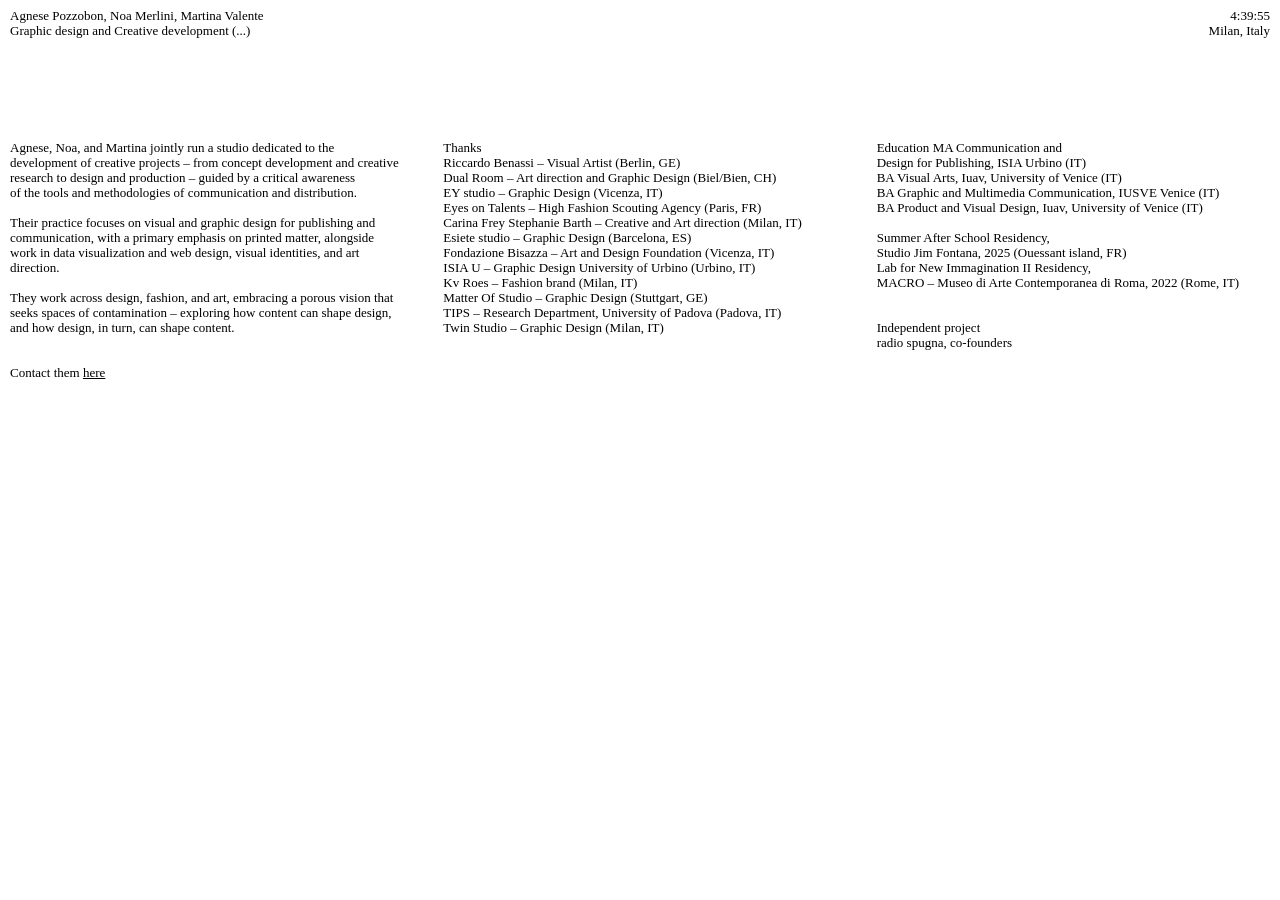
==== about.html @ 00340f11 "Update about.html" ====
<!DOCTYPE html>
<html lang="it">
  <head>
    <meta charset="UTF-8">
    <meta name="viewport" content="width=device-width, initial-scale=1">
    <title>Info – Agnese Pozzobon, Noa Merlini, Martina Valente</title>

    <link rel="stylesheet" href="style.css"> 
  </head>

  <body>

    <div class="footer1">
        <div class="header-left">
            <a href="index.html" class="header-link">
                Agnese Pozzobon, Noa Merlini, Martina Valente<br>
                Graphic design and Creative development<span class="mobile-dots"> (...)</span>
            </a>
        </div>
        <div class="header-right">
            <div id="div_horloge"></div>
            <div class="header-location">Milan, Italy</div> 

            <script>
              // Script orologio (invariato)
              window.onload = function() { horloge('div_horloge'); };
              function horloge(el) {
                if (typeof el == "string") { el = document.getElementById(el); }
                function actualiser() {
                  var date = new Date();
                  var str = date.getHours();
                  str += ':' + (date.getMinutes() < 10 ? '0' : '') + date.getMinutes();
                  str += ':' + (date.getSeconds() < 10 ? '0' : '') + date.getSeconds();
                  el.innerHTML = str;
                }
                actualiser();
                setInterval(actualiser, 1000);
              }
            </script>
        </div>
    </div>
    
    <div class="clients">
        
        <div class="colonna1">
            Agnese, Noa, and Martina jointly run a studio dedicated to the development of creative projects – from concept development and creative research to design and production – guided by a critical awareness of the tools and methodologies of communication and distribution.
            <br><br>
            Their practice focuses on visual and graphic design for publishing and communication, with a primary emphasis on printed matter, alongside work in data visualization and web design, visual identities, and art direction.
            <br><br>
            They work across design, fashion, and art, embracing a porous vision that seeks spaces of contamination – exploring how content can shape design, and how design, in turn, can shape content.
            
            <br><br><br>
            Contact them <a href="mailto:noamerlini@hotmail.it,agnesee.pozzobon@gmail.com,martinavalentemv11@gmail.com"><u>here</u></a>
        </div>
        
        <div class="colonna2">
            Thanks<br>
            Riccardo Benassi – Visual Artist (Berlin, GE)<br>
            Dual Room – Art direction and Graphic Design (Biel/Bien, CH)<br>
            EY studio – Graphic Design (Vicenza, IT)<br>
            Eyes on Talents – High Fashion Scouting Agency (Paris, FR)<br>
            Carina Frey Stephanie Barth – Creative and Art direction (Milan, IT)<br>
            Esiete studio – Graphic Design (Barcelona, ES)<br>
            Fondazione Bisazza – Art and Design Foundation (Vicenza, IT)<br>
            ISIA U – Graphic Design University of Urbino (Urbino, IT)<br>
            Kv Roes – Fashion brand (Milan, IT)<br>
            Matter Of Studio – Graphic Design (Stuttgart, GE)<br>
            TIPS – Research Department, University of Padova (Padova, IT)<br>
            Twin Studio – Graphic Design (Milan, IT)
        </div>
        
        <div class="colonna3">
            Education <br>
            MA Communication and Design for Publishing, ISIA Urbino (IT)<br>
            BA Visual Arts, Iuav, University of Venice (IT)<br>
            BA Graphic and Multimedia Communication, IUSVE Venice (IT)<br>
            BA Product and Visual Design, Iuav, University of Venice (IT)
            <br><br>
            Summer After School Residency, <br> Studio Jim Fontana, 2025 (Ouessant island, FR)<br>
            Lab for New Immagination II Residency, <br> MACRO – Museo di Arte Contemporanea di Roma, 2022 (Rome, IT)
            <br><br><br>
            Independent project<br>
            radio spugna, co-founders <br>
        </div>
        
    </div>
    
  </body>
</html>
---- style.css ----
/* ⚙️ REGOLE FONDAMENTALI ORIGINALI */
a {
  text-decoration: none;
  color: black;
}

a:hover, a:visited {
  text-decoration: none;
  color: black;
}

body {
  margin: 0;
  padding: 0;
  font-family: "Times New Roman", Times, serif; 
  font-weight: normal; 
  background-color: white; 
  font-size: 13px; 
  line-height: 15px; 
  color: black;
  text-align: center;
  
  -webkit-font-smoothing: antialiased;
  -moz-osx-font-smoothing: grayscale;
}

body.homepage {
    overflow: hidden;
    padding-top: 0; 
}

::selection {
    background: #FFFF00; 
    color: black;
}
::-moz-selection { 
    background: #FFFF00;
    color: black;
}

/* ------------------------------------- */
/* 🔝 HEADER FISSO (CLASSE .footer1) */
/* ------------------------------------- */

.footer1 {
  position: fixed;
  top: 0;
  left: 0;
  right: 0; 
  
  display: flex;
  justify-content: space-between; 
  align-items: flex-start; 
  
  padding: 8px 10px 10px 10px; 
  margin: 0; 
  
  background-color: transparent; 
  z-index: 1000; 
  color: white; 
  mix-blend-mode: difference; 
  
  font-weight: normal;
  font-size: inherit;
  font-family: inherit;
}

.footer1 a {
    color: white;
    mix-blend-mode: difference;
    text-decoration: none;
}

.header-link {
    color: inherit; 
    text-decoration: none;
}

.header-left {
    text-align: left;
}

.header-right {
    text-align: right;
}

.header-location {
    margin-top: 0; 
}

/* ------------------------------------- */
/* 🎞️ REGOLE GALLERIA SCORREVOLE */
/* ------------------------------------- */

.gallery-container {
  overflow-x: auto; 
  overflow-y: hidden;
  display: block; 
}

.gallery-container.fullscreen {
  width: 100vw; 
  height: 100vh; 
  margin: 0;
}

.image-wrapper {
  display: flex; 
  height: 100%;
  white-space: nowrap; 
}

.image-slide {
  flex-shrink: 0; 
  height: 100%;
  margin-right: 0; 
  position: relative; 
}

.image-slide img,
.image-slide video {
  height: 100%; 
  width: auto; 
  display: block;
}

/* Il cursore "mano" appare solo su desktop */
@media (hover: hover) {
    .video-toggle {
        cursor: pointer;
    }
}

/* ✨ MODIFICA: Regola NUCLEARE per nascondere il tasto play di iOS */
*::-webkit-media-controls-start-playback-button {
  display: none !important;
  -webkit-appearance: none;
}

.video-toggle::-webkit-media-controls {
    display: none !important;
    opacity: 0 !important;
    visibility: hidden !important;
}

/* Overlay trasparente (invisibile su desktop) */
.video-overlay {
    position: absolute;
    top: 0;
    left: 0;
    width: 100%;
    height: 100%;
    z-index: 2; 
    display: none; 
}


.caption {
  position: absolute;
  bottom: 30px; 
  left: 10px; 
  
  color: white;
  mix-blend-mode: difference;
  z-index: 10; 
  
  text-align: left;
  font-family: inherit;
  font-size: inherit;
  line-height: inherit;
}

/* ------------------------------------- */
/* 👥 REGOLE SEZIONE INFO (Pagina about.html) */
/* ------------------------------------- */

.clients {
  padding-top: 140px; 
  padding-bottom: 70px; 
  
  padding-left: 10px;
  padding-right: 10px;
  
  margin-left: 0; 
  margin-right: 0; 
  
  text-align: left; 
  display: flex; 
  justify-content: space-between; 
  gap: 40px; 
  max-width: none; 

  color: white; 
  mix-blend-mode: difference;
}

.clients a {
    color: white;
    mix-blend-mode: difference;
}

.clients > div {
    flex-basis: 33.33%; 
    flex-grow: 1;
    flex-shrink: 1;
    text-wrap: balance;
    hyphens: auto; 
}

.clients .colonna3 br:first-child {
    display: none;
}

/* ------------------------------------- */
/* 📱 REGOLE MEDIA QUERY (MOBILE) */
/* ------------------------------------- */

@media screen and (max-width: 840px) {
  
  body.homepage {
      padding-top: 0;
  }

  .footer1 {
    flex-direction: column; 
    align-items: flex-start;
    padding: 8px 10px;
  }

  .header-right {
    text-align: left;
    margin-top: 10px; 
  }
  
  .gallery-container.fullscreen {
      height: 100vh; 
  }
  
  .caption {
      bottom: 30px; 
      left: 10px;
  }
  
  /* Video ignora tocchi, Overlay li cattura */
  .video-toggle {
      pointer-events: none;
      z-index: 1; 
  }
  .video-overlay {
      display: block; 
      z-index: 2; 
  }

  .clients {
      flex-direction: column; 
      gap: 30px; 
      
      padding-left: 10px;
      padding-right: 10px;
      max-width: none; 
      
      padding-top: 170px; 
      margin-left: 0;
      margin-right: 0;
  }
  
  .clients > div {
      flex-basis: auto; 
  }
}
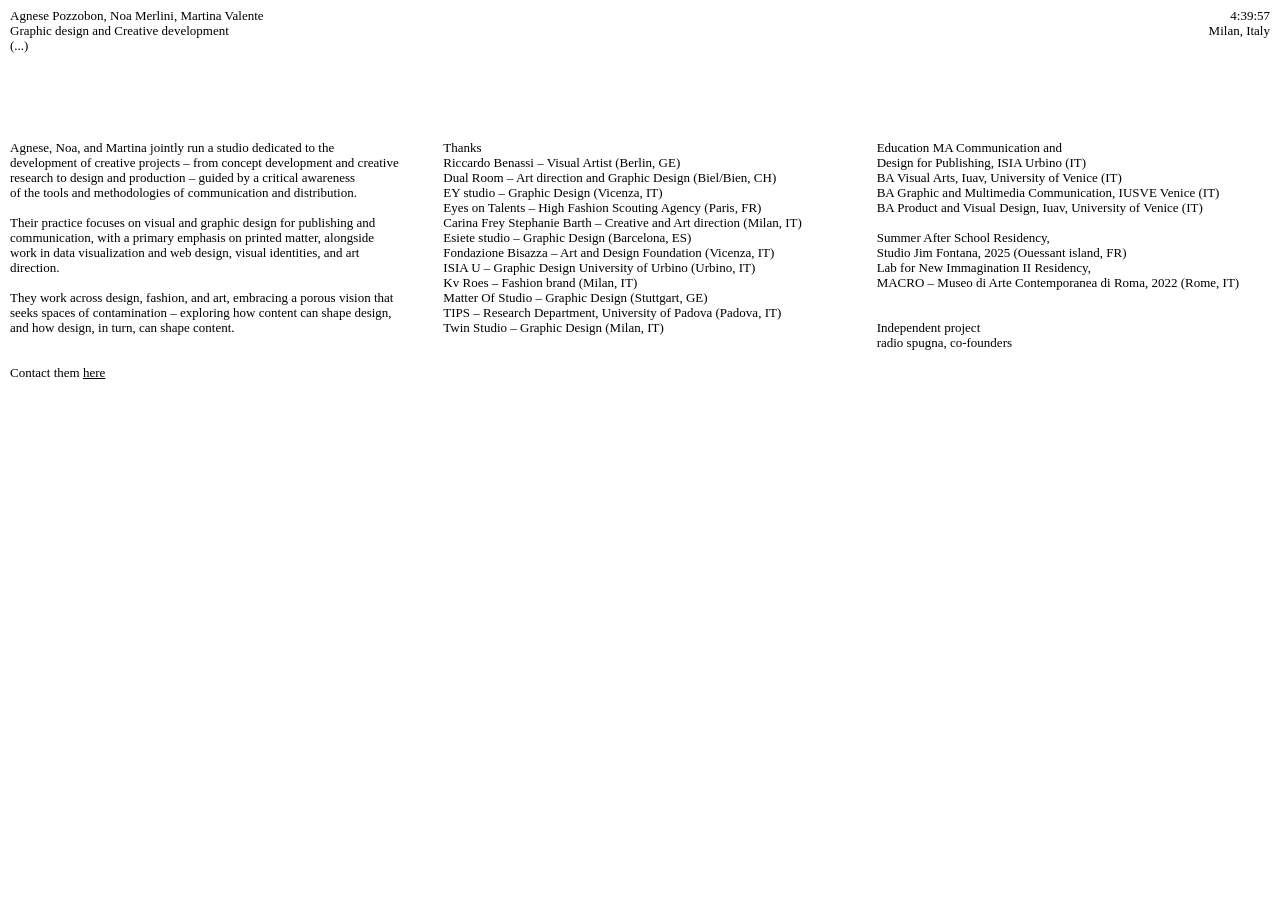
==== commit 04ee0408: "Update about.html" ====
--- a/about.html
+++ b/about.html
@@ -14,7 +14,7 @@
         <div class="header-left">
             <a href="index.html" class="header-link">
                 Agnese Pozzobon, Noa Merlini, Martina Valente<br>
-                Graphic design and Creative development<span class="mobile-dots"> (...)</span>
+                Graphic design and Creative development<span class="mobile-dots"><br>(...)</span>
             </a>
         </div>
         <div class="header-right">
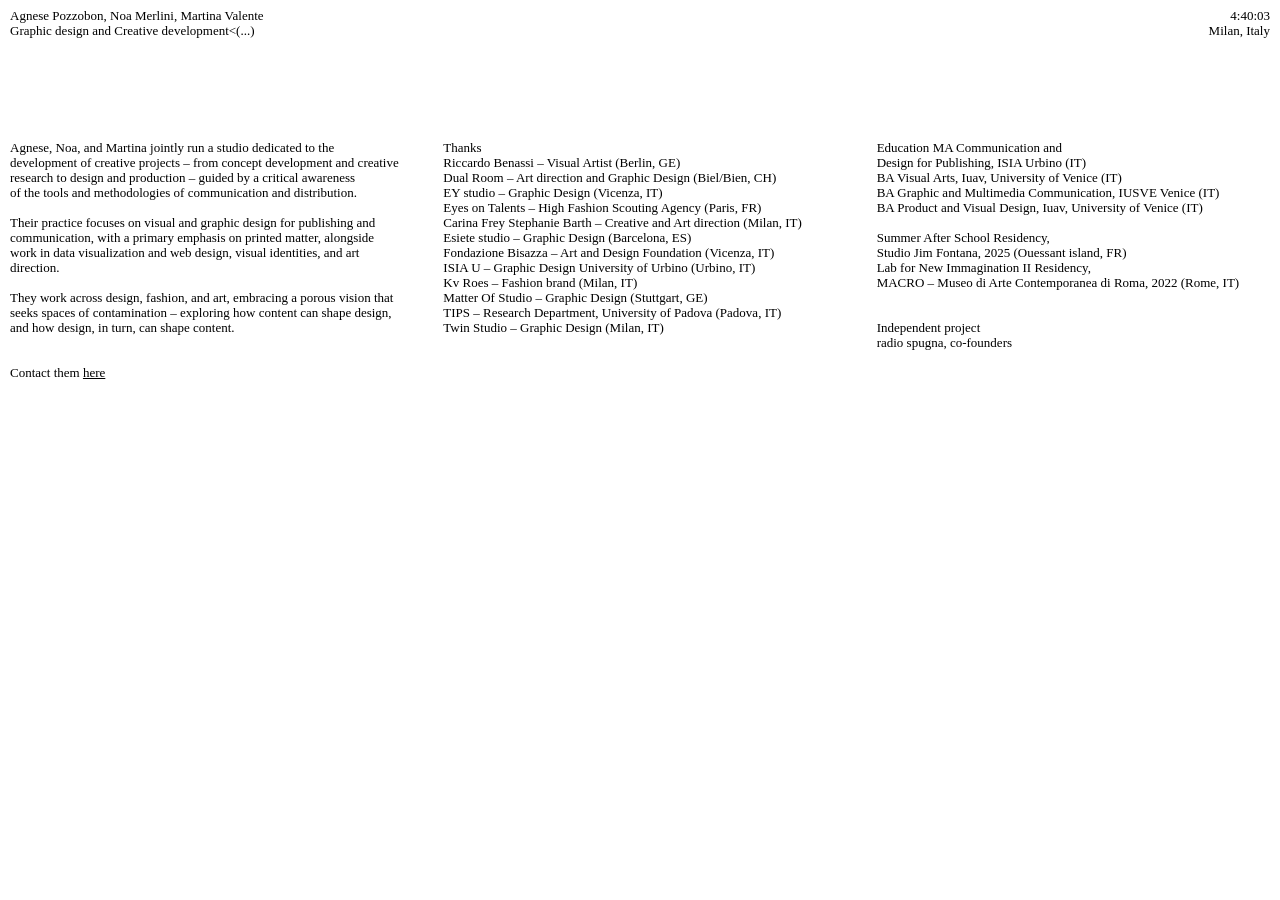
==== commit a66ecfbf: "Update about.html" ====
--- a/about.html
+++ b/about.html
@@ -14,7 +14,7 @@
         <div class="header-left">
             <a href="index.html" class="header-link">
                 Agnese Pozzobon, Noa Merlini, Martina Valente<br>
-                Graphic design and Creative development<span class="mobile-dots"><br>(...)</span>
+                Graphic design and Creative development<span class="mobile-dots"><(...)</span>
             </a>
         </div>
         <div class="header-right">
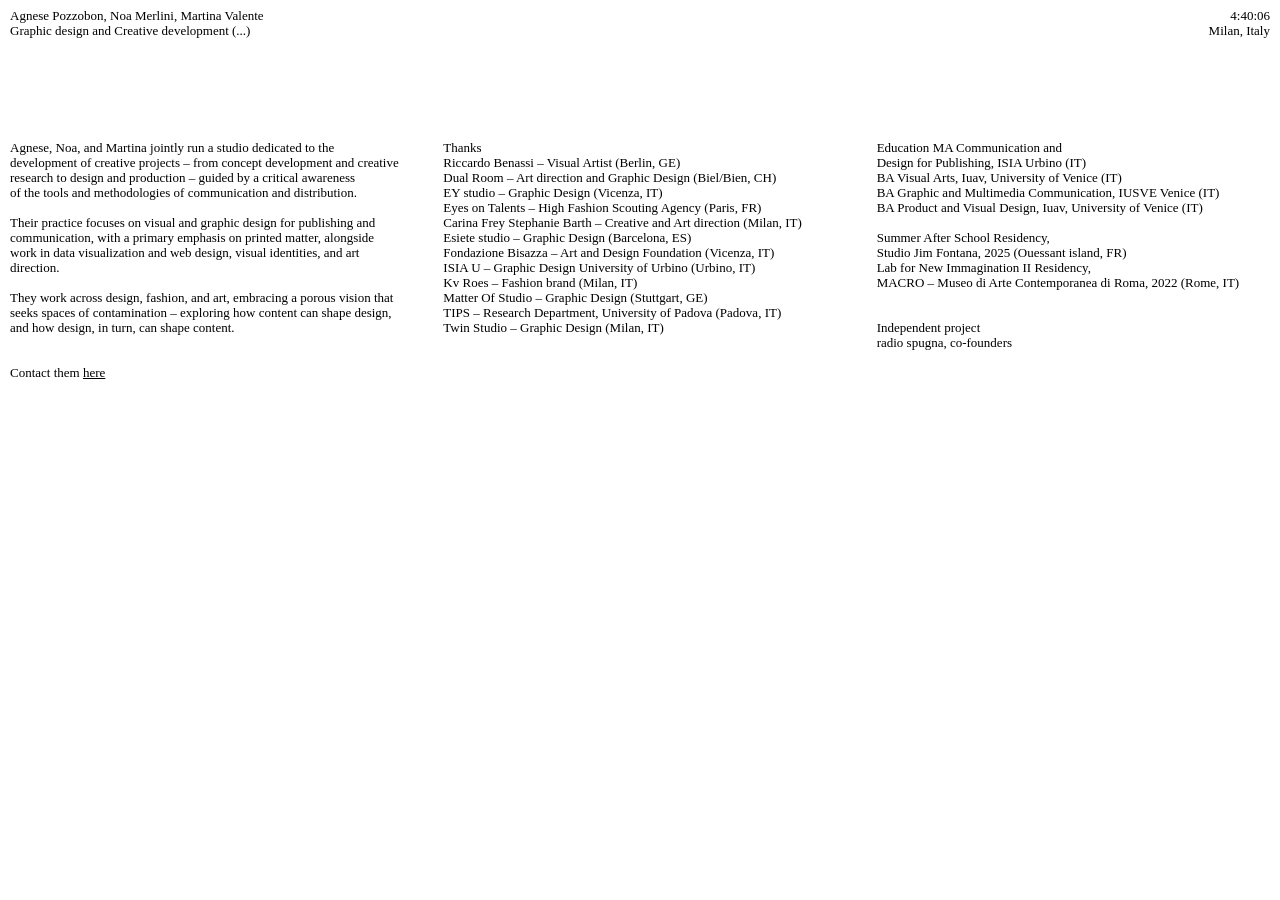
==== commit d3da38c1: "Update about.html" ====
--- a/about.html
+++ b/about.html
@@ -14,7 +14,7 @@
         <div class="header-left">
             <a href="index.html" class="header-link">
                 Agnese Pozzobon, Noa Merlini, Martina Valente<br>
-                Graphic design and Creative development<span class="mobile-dots"><(...)</span>
+                 Graphic design and Creative development<span class="mobile-dots"> (...)</span>
             </a>
         </div>
         <div class="header-right">
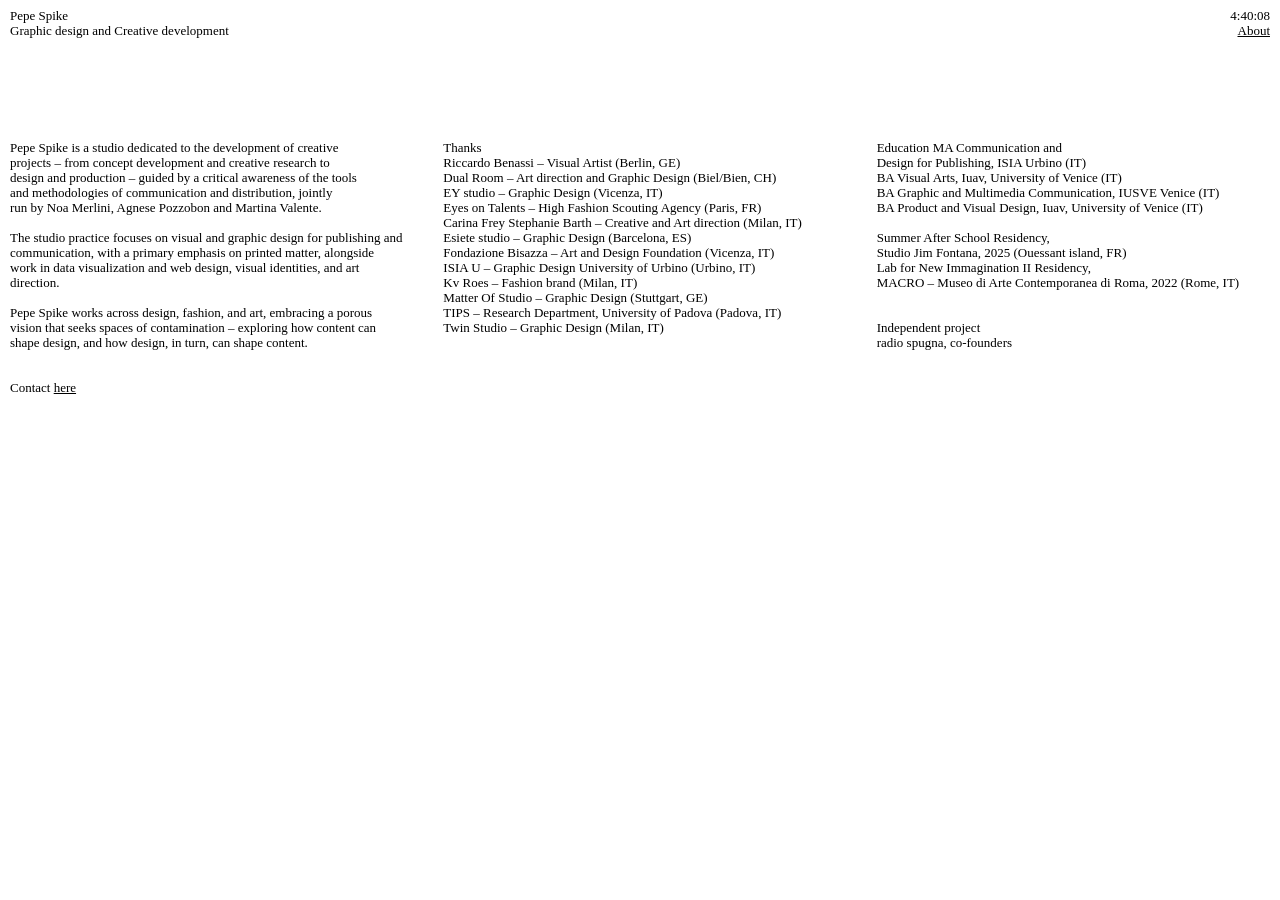
==== commit 650d85d8: "Update about page to reflect new studio name and details" ====
--- a/about.html
+++ b/about.html
@@ -3,7 +3,7 @@
   <head>
     <meta charset="UTF-8">
     <meta name="viewport" content="width=device-width, initial-scale=1">
-    <title>Info – Agnese Pozzobon, Noa Merlini, Martina Valente</title>
+    <title>Info – Pepe Spike</title>
 
     <link rel="stylesheet" href="style.css"> 
   </head>
@@ -13,16 +13,19 @@
     <div class="footer1">
         <div class="header-left">
             <a href="index.html" class="header-link">
-                Agnese Pozzobon, Noa Merlini, Martina Valente<br>
-                 Graphic design and Creative development<span class="mobile-dots"> (...)</span>
+                Pepe Spike<br>
+                 Graphic design and Creative development
             </a>
         </div>
         <div class="header-right">
             <div id="div_horloge"></div>
-            <div class="header-location">Milan, Italy</div> 
+            
+            <a href="index.html" class="header-link">
+                <u>About</u>
+            </a>
 
             <script>
-              // Script orologio (invariato)
+              // Script orologio
               window.onload = function() { horloge('div_horloge'); };
               function horloge(el) {
                 if (typeof el == "string") { el = document.getElementById(el); }
@@ -43,14 +46,14 @@
     <div class="clients">
         
         <div class="colonna1">
-            Agnese, Noa, and Martina jointly run a studio dedicated to the development of creative projects – from concept development and creative research to design and production – guided by a critical awareness of the tools and methodologies of communication and distribution.
+            Pepe Spike is a studio dedicated to the development of creative projects – from concept development and creative research to design and production – guided by a critical awareness of the tools and methodologies of communication and distribution, jointly run by Noa Merlini, Agnese Pozzobon and Martina Valente.
             <br><br>
-            Their practice focuses on visual and graphic design for publishing and communication, with a primary emphasis on printed matter, alongside work in data visualization and web design, visual identities, and art direction.
+            The studio practice focuses on visual and graphic design for publishing and communication, with a primary emphasis on printed matter, alongside work in data visualization and web design, visual identities, and art direction.
             <br><br>
-            They work across design, fashion, and art, embracing a porous vision that seeks spaces of contamination – exploring how content can shape design, and how design, in turn, can shape content.
+            Pepe Spike works across design, fashion, and art, embracing a porous vision that seeks spaces of contamination – exploring how content can shape design, and how design, in turn, can shape content.
             
             <br><br><br>
-            Contact them <a href="mailto:noamerlini@hotmail.it,agnesee.pozzobon@gmail.com,martinavalentemv11@gmail.com"><u>here</u></a>
+            Contact <a href="mailto:noamerlini@hotmail.it,agnesee.pozzobon@gmail.com,martinavalentemv11@gmail.com"><u>here</u></a>
         </div>
         
         <div class="colonna2">
--- a/style.css
+++ b/style.css
@@ -15,18 +15,18 @@
   font-family: "Times New Roman", Times, serif; 
   font-weight: normal; 
   background-color: white; 
-  font-size: 13px; 
+  font-size: 13px;
   line-height: 15px; 
   color: black;
   text-align: center;
-  
+   
   -webkit-font-smoothing: antialiased;
   -moz-osx-font-smoothing: grayscale;
 }
 
 body.homepage {
     overflow: hidden;
-    padding-top: 0; 
+    padding-top: 0;
 }
 
 ::selection {
@@ -47,19 +47,19 @@
   top: 0;
   left: 0;
   right: 0; 
-  
+   
   display: flex;
   justify-content: space-between; 
   align-items: flex-start; 
-  
+   
   padding: 8px 10px 10px 10px; 
   margin: 0; 
-  
+   
   background-color: transparent; 
-  z-index: 1000; 
+  z-index: 1000;
   color: white; 
   mix-blend-mode: difference; 
-  
+   
   font-weight: normal;
   font-size: inherit;
   font-family: inherit;
@@ -85,7 +85,21 @@
 }
 
 .header-location {
-    margin-top: 0; 
+    margin-top: 0;
+}
+
+/* Gestione About Desktop vs Mobile */
+
+/* Di default (Desktop) mostriamo quello a sinistra e nascondiamo quello a destra */
+.desktop-about {
+    display: inline;
+}
+
+.mobile-about-link {
+    display: none; /* Nasosto su desktop */
+    color: white;
+    mix-blend-mode: difference;
+    text-decoration: none;
 }
 
 /* ------------------------------------- */
@@ -95,7 +109,7 @@
 .gallery-container {
   overflow-x: auto; 
   overflow-y: hidden;
-  display: block; 
+  display: block;
 }
 
 .gallery-container.fullscreen {
@@ -107,7 +121,7 @@
 .image-wrapper {
   display: flex; 
   height: 100%;
-  white-space: nowrap; 
+  white-space: nowrap;
 }
 
 .image-slide {
@@ -120,7 +134,7 @@
 .image-slide img,
 .image-slide video {
   height: 100%; 
-  width: auto; 
+  width: auto;
   display: block;
 }
 
@@ -159,11 +173,11 @@
   position: absolute;
   bottom: 30px; 
   left: 10px; 
-  
+   
   color: white;
   mix-blend-mode: difference;
   z-index: 10; 
-  
+   
   text-align: left;
   font-family: inherit;
   font-size: inherit;
@@ -177,13 +191,13 @@
 .clients {
   padding-top: 140px; 
   padding-bottom: 70px; 
-  
+   
   padding-left: 10px;
   padding-right: 10px;
-  
+   
   margin-left: 0; 
   margin-right: 0; 
-  
+   
   text-align: left; 
   display: flex; 
   justify-content: space-between; 
@@ -200,7 +214,7 @@
 }
 
 .clients > div {
-    flex-basis: 33.33%; 
+    flex-basis: 33.33%;
     flex-grow: 1;
     flex-shrink: 1;
     text-wrap: balance;
@@ -216,7 +230,7 @@
 /* ------------------------------------- */
 
 @media screen and (max-width: 840px) {
-  
+   
   body.homepage {
       padding-top: 0;
   }
@@ -229,18 +243,27 @@
 
   .header-right {
     text-align: left;
-    margin-top: 10px; 
+    margin-top: 10px;
+  }
+
+  /* SWAP: Nascondi About Desktop, mostra About Mobile */
+  .desktop-about {
+      display: none;
   }
   
+  .mobile-about-link {
+      display: inline; /* Appare su mobile */
+  }
+   
   .gallery-container.fullscreen {
-      height: 100vh; 
-  }
-  
+      height: 100vh;
+  }
+   
   .caption {
       bottom: 30px; 
       left: 10px;
   }
-  
+   
   /* Video ignora tocchi, Overlay li cattura */
   .video-toggle {
       pointer-events: none;
@@ -248,23 +271,22 @@
   }
   .video-overlay {
       display: block; 
-      z-index: 2; 
+      z-index: 2;
   }
 
   .clients {
       flex-direction: column; 
       gap: 30px; 
-      
+       
       padding-left: 10px;
       padding-right: 10px;
-      max-width: none; 
-      
+      max-width: none;
       padding-top: 170px; 
       margin-left: 0;
       margin-right: 0;
   }
-  
+   
   .clients > div {
-      flex-basis: auto; 
-  }
-}
+      flex-basis: auto;
+  }
+}
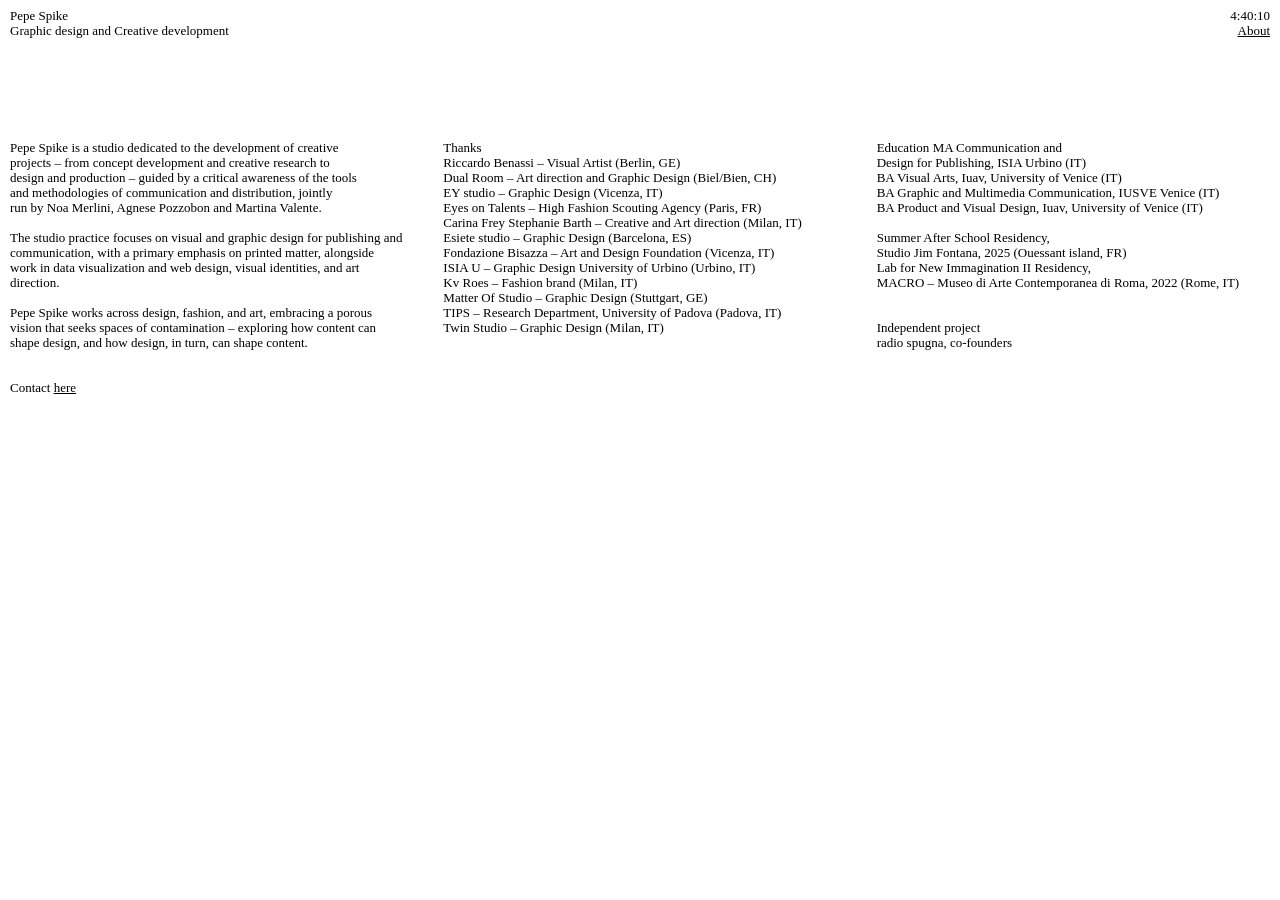
==== commit d544046f: "Fix formatting of Education section in about.html" ====
--- a/about.html
+++ b/about.html
@@ -73,7 +73,7 @@
         </div>
         
         <div class="colonna3">
-            Education <br>
+            Education<br>
             MA Communication and Design for Publishing, ISIA Urbino (IT)<br>
             BA Visual Arts, Iuav, University of Venice (IT)<br>
             BA Graphic and Multimedia Communication, IUSVE Venice (IT)<br>
